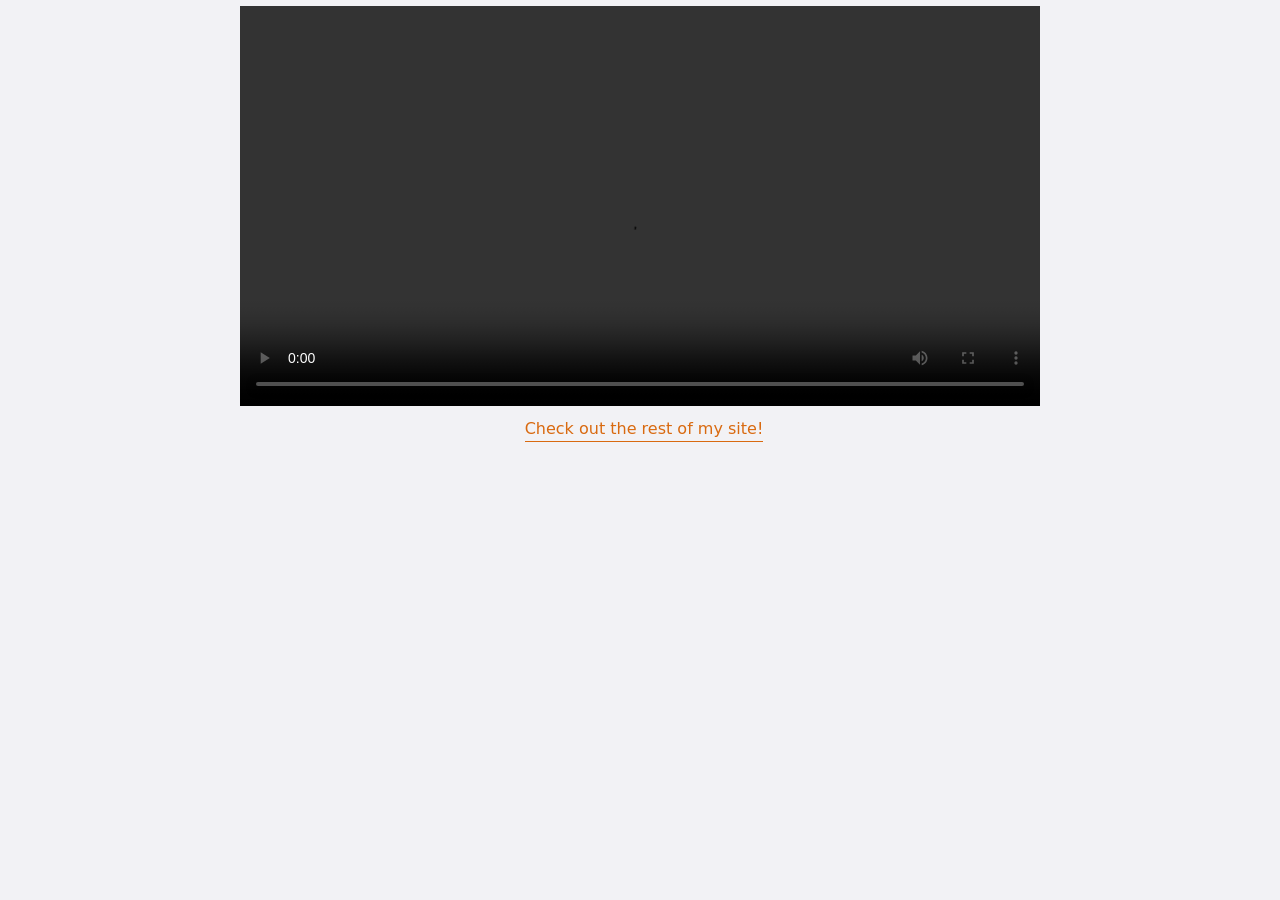
==== kobuki_demo.html @ 474e8df3 "Added rough kobuki demo page" ====
<!doctype html>
<html lang="en">

<head>
    <meta charset="UTF-8" />
    <meta name="viewport" content="width=device-width, initial-scale=1.0" />
    <meta name="description"
        content="VSLAM Kobuki Demo - Yulian Zhu-Yu. Hoping to become the second greatest programmer on earth." />
    <title>VSLAM Kobuki Demo </title>
    <link rel="icon" type="image/webp" href="./assets/favicon.webp">
    <link rel="stylesheet" href="style.css">
    <script src="main.js" defer></script>
</head>

<body class="centered">
    <video class="max-video centered" controls>
        <source src="./assets/kobuki_demo.mp4" type="video/mp4">
        Your browser does not support the video tag.
    </video>
    <hr>
    <a href="index.html">Check out the rest of my site!</a>
</body>

</html>

<!-- YIPPEE 
Adding fun features  
standardize formatting between previous work and projects
-->
---- style.css ----
:root {
    --bg-color: #f2f2f5;
    --bg-secondary: #e8e8ec;
    --text-primary: #1e2938;
    --text-secondary: #383838;
    --accent: #FC8422;
    --accent-light: #ffc180;
    --accent-dark: #d96a10;
    --font-stack: system-ui, sans-serif;
}

*,
*::before,
*::after {
    box-sizing: border-box;
    margin: 0;
    padding: 0;
}

body {
    background-color: var(--bg-color);
    color: var(--text-primary);
    font-family: var(--font-stack);
    line-height: 1.6;
    padding: 0;
    margin: 0;
}

.container {
    max-width: 1296px;
    margin: 0 auto;
    padding: 0 3rem;
}

.profile-card {
    background: var(--bg-secondary);
    border-radius: 4px;
    margin-top: 1.5rem;
    max-width: min(100%, 50vw);
    aspect-ratio: 1;
    padding: 1em 1.4rem;
}

.profile-picture {
    width: 100%;
    height: 100%;
    border-radius: 4px;
    object-fit: cover;
    position: relative;
    max-width: 100%;
    top: 0;
    left: 0;
    transition: opacity 0.4s ease;
    border: 3px solid var(--accent-light);
}

.grid-container {
    display: grid;
    grid-template-columns: 2fr 3fr 1fr;
    gap: 2rem;
    padding: 3em 0;
}


h1 {
    color: var(--text-primary);
}

p {
    color: var(--text-secondary);
}

.boxed {
    background-color: var(--bg-secondary);
    margin: 0.4em 0.4em 1em 0.4rem;
    border-radius: 4px;
}

.boxed-title {
    font-size: 1.5rem;
    padding: 0.4rem;
    margin: 0.2em 0.2em 0 0.2rem;
    cursor: pointer;
}

.boxed-title:hover {
    color: var(--accent);
}

.boxed-content {
    min-height: 0;
    display: flex;
    flex-direction: column;
    padding: 0 1rem;
}

.boxed-content a {
    color: var(--text-primary);
}

.boxed-hidden {
    padding-left: 0.6rem;
    display: grid;
    grid-template-rows: 0fr;
    overflow: hidden;
    transition: grid-template-rows 0.5s ease-out;
    border-top: 3px solid var(--accent);
}

.boxed.opened .boxed-hidden {
    grid-template-rows: 1fr;
    padding: 0.4rem;
}

.boxed-pictures {
    box-sizing: border-box;
    padding: 0.4rem;
    border-radius: 3px;
    max-width: 700px;
    width: 100%;
    height: auto;
}


.links-lists {
    display: grid;
    gap: 0.6rem;
}

a {
    color: var(--accent-dark);
    text-decoration: none;
    display: inline-block;
    border-bottom: 1px solid var(--accent-dark);
    margin-left: 0.5rem;
}

a:hover {
    color: var(--accent);
    border-bottom-color: var(--accent);
    transition: all 0.2s ease;
}

.divider {
    padding-bottom: 3rem;
}

hr {
    border: none;
    border-bottom: 3px solid var(--accent);
}

.rail-block {
    display: none;
}

.rail-block.is-visible {
    display: block;
    min-height: 1rem;
}

.rail-item.is-active {
    color: var(--text-secondary);
    opacity: 1;
    border: 3px solid var(--accent);
}

.rail-item:hover {
    opacity: 1;
    border: 3px double var(--accent-dark);
}

.rail {
    display: flex;
    gap: 2rem;
    background-color: var(--bg-color);
    border-radius: 4px;
    padding: 1.2rem;
    border: 3px double var(--accent);
    margin-top: 1.5em;
}

.rail-item {
    cursor: pointer;
    opacity: 0.5;
    transition: all 0.2s ease;
    padding: 0.8rem 1.2rem;
    border-radius: 4px;
    color: var(--text-secondary);
    font-family: var(--font-stack);
    width: 100%;
    outline: none;
}

.rail-display {
    flex: 1;
    border-radius: 6px;
    min-height: 380px;
    padding: 0 1.5rem;
    position: relative;
    background-color: var(--bg-secondary);
}

.rail-box {
    border-radius: 4px;
    padding: 0 1rem;
}

.rail-title {
    font-size: 1.5rem;
    margin: 0.6em 0;
    border-bottom: 3px solid var(--accent);
}

.max-video {
    width: 99vw;
    max-width: 800px;
    height: auto;
    margin: 0.5vw 0.5vw 0.5vw 0.5vw;
}

.centered {
    display: grid;
    place-items: center;
}

@media (max-width: 900px) {
    .grid-container {
        grid-template-columns: 1fr;
        gap: 2rem;
        padding: 2em 0 0 0;
    }

    .rail {
        flex-direction: column;
        gap: 1rem;
    }

    .rail-item {
        text-align: center;
        white-space: nowrap;
        width: auto;
    }

    .rail-display {
        min-height: auto;
    }

    hr {
        width: 100%;
        margin: 3em auto;
    }
}

@media (max-width: 480px) {
    .grid-container {
        padding: 1.5em 0 0 0;
    }

    h1 {
        font-size: 1.6rem;
    }

    .boxed-header {
        padding: 0.8em 1rem;
    }
}
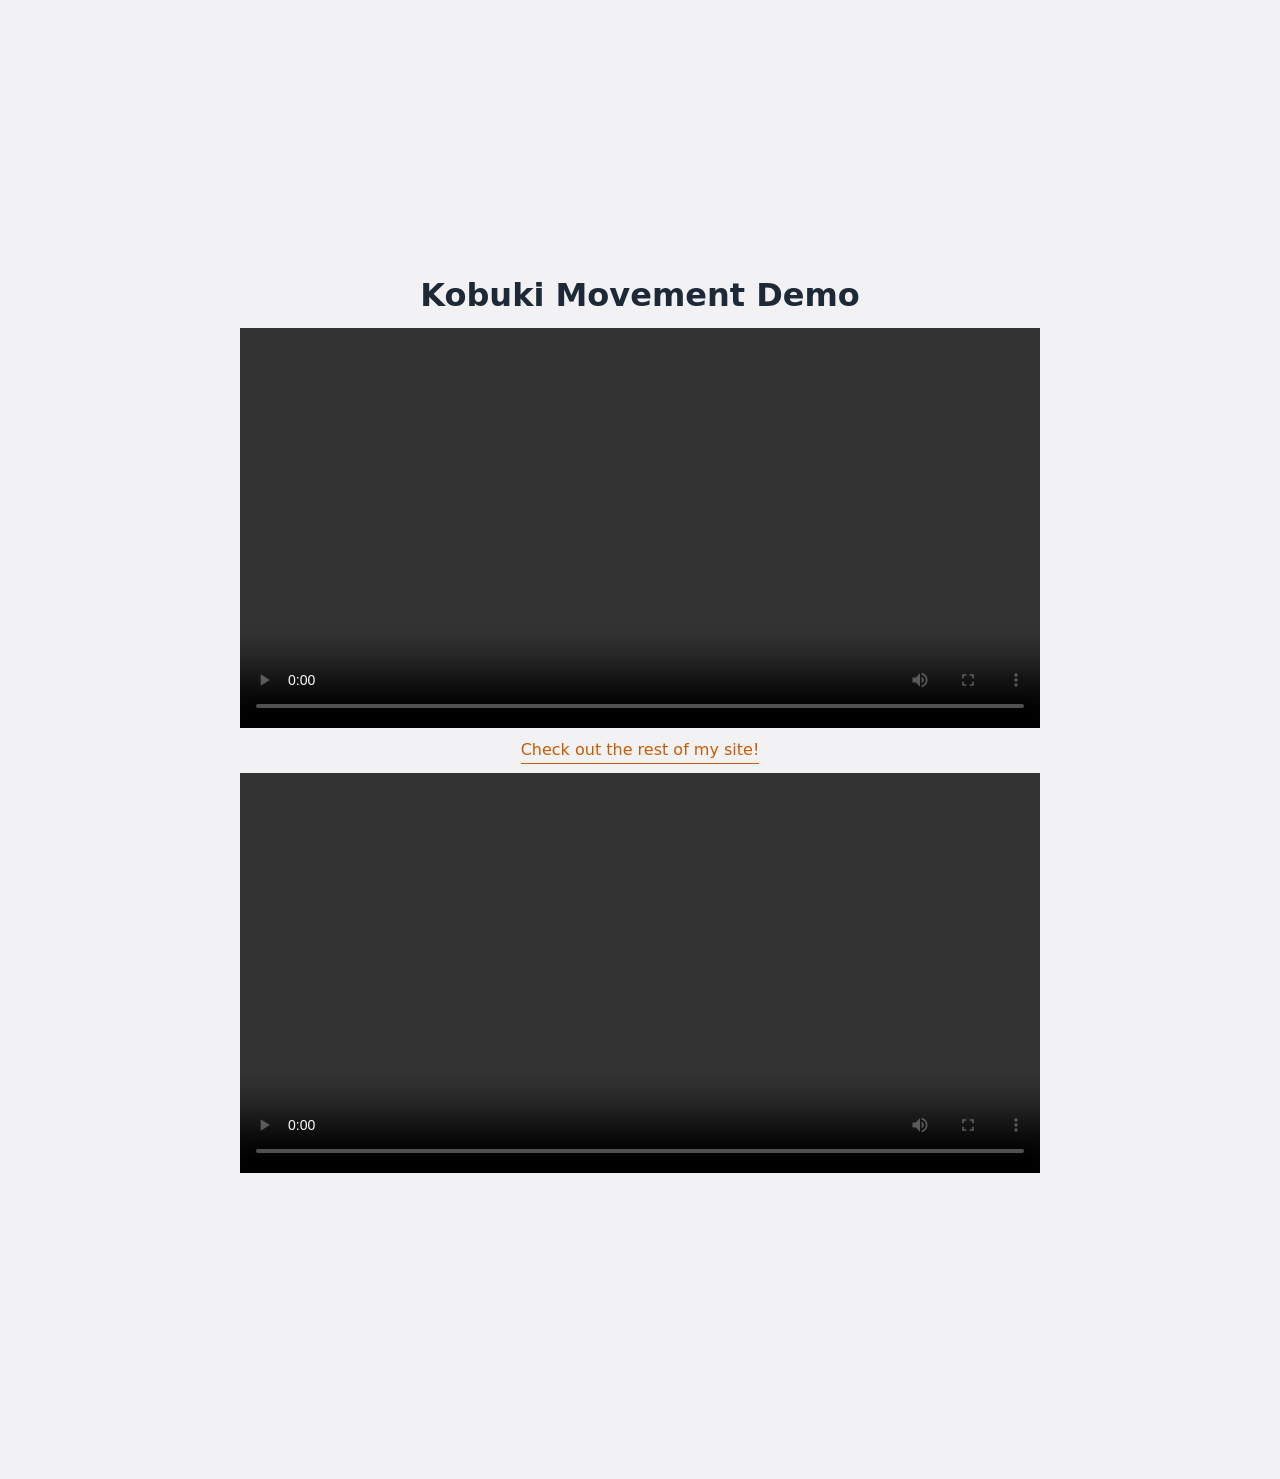
==== commit 4493cc2f: "Added some videos to the demo page" ====
--- a/kobuki_demo.html
+++ b/kobuki_demo.html
@@ -12,13 +12,22 @@
     <script src="main.js" defer></script>
 </head>
 
-<body class="centered">
+<body class="centered" style="margin-top: 30vh; ">
+    <h1>Kobuki Movement Demo</h1>
     <video class="max-video centered" controls>
         <source src="./assets/kobuki_demo.mp4" type="video/mp4">
         Your browser does not support the video tag.
     </video>
     <hr>
     <a href="index.html">Check out the rest of my site!</a>
+    <hr>
+    <video class="max-video centered" controls>
+        <source src="./assets/5ring.mp4" type="video/mp4">
+        Your browser does not support the video tag.
+    </video>
+    <video autoplay loop muted playsinline width="600">
+        <source src="./assets/dance.mp4" type="video/mp4">
+    </video>
 </body>
 
 </html>
--- a/style.css
+++ b/style.css
@@ -3,10 +3,54 @@
     --bg-secondary: #e8e8ec;
     --text-primary: #1e2938;
     --text-secondary: #383838;
+    --accent: #ff6f01;
+    --accent-light: #FF8838;
+    --accent-dark: #C95C03;
+    --font-stack: system-ui, sans-serif;
+}
+
+[data-theme="dark"] {
+    --bg-color: #383838;
+    --bg-secondary: #212121;
+    --text-primary: #fafaf8;
+    --text-secondary: #efefef;
     --accent: #FC8422;
-    --accent-light: #ffc180;
+    --accent-light: #f7ae5e;
     --accent-dark: #d96a10;
     --font-stack: system-ui, sans-serif;
+}
+
+body {
+    transition: background-color 0.2s ease, color 0.2s ease;
+}
+
+#theme-toggle {
+    background: transparent;
+    border: 0;
+    color: #00000000;
+}
+
+#theme-toggle:hover svg {
+    color: var(--accent-light);
+    transition: all 0.2s ease;
+}
+
+.icon-lamp-on {
+    display: inline-block;
+    color: #00000000;
+}
+
+.icon-lamp-off {
+    display: none;
+}
+
+[data-theme="dark"] .icon-lamp-on {
+    display: none;
+}
+
+[data-theme="dark"] .icon-lamp-off {
+    display: inline-block;
+    color: var(--accent-dark);
 }
 
 *,
@@ -32,6 +76,42 @@
     padding: 0 3rem;
 }
 
+.navbar {
+    max-width: 1296px;
+    margin: 0 auto;
+    padding: 1rem 3rem;
+    backdrop-filter: blur(10px);
+    display: flex;
+    justify-content: flex-end;
+    border-bottom: 1px solid var(--accent);
+    position: sticky;
+    top: 0;
+    left: 0;
+    right: 0;
+    z-index: 9999;
+}
+
+.links-list {
+    display: flex;
+    list-style: none;
+    margin: 0;
+    padding: 0;
+    gap: 0.6rem;
+}
+
+a {
+    color: var(--accent-dark);
+    text-decoration: none;
+    display: inline-block;
+    border-bottom: 1px solid var(--accent-dark);
+}
+
+a:hover {
+    color: var(--accent);
+    border-bottom-color: var(--accent);
+    transition: all 0.2s ease;
+}
+
 .profile-card {
     background: var(--bg-secondary);
     border-radius: 4px;
@@ -56,18 +136,25 @@
 
 .grid-container {
     display: grid;
-    grid-template-columns: 2fr 3fr 1fr;
+    grid-template-columns: 2fr 3fr;
     gap: 2rem;
     padding: 3em 0;
 }
 
-
 h1 {
     color: var(--text-primary);
 }
 
 p {
     color: var(--text-secondary);
+}
+
+.text-accent {
+    color: var(--accent);
+}
+
+.text-link a {
+    color: var(--accent-dark)
 }
 
 .boxed {
@@ -83,9 +170,9 @@
     cursor: pointer;
 }
 
-.boxed-title:hover {
+/* .boxed-title:hover {
     color: var(--accent);
-}
+} */
 
 .boxed-content {
     min-height: 0;
@@ -94,7 +181,7 @@
     padding: 0 1rem;
 }
 
-.boxed-content a {
+.boxed-content a:not(.text-link) {
     color: var(--text-primary);
 }
 
@@ -105,40 +192,20 @@
     overflow: hidden;
     transition: grid-template-rows 0.5s ease-out;
     border-top: 3px solid var(--accent);
-}
-
-.boxed.opened .boxed-hidden {
+    padding: 0.4rem;
+}
+
+.boxed:hover .boxed-hidden {
     grid-template-rows: 1fr;
-    padding: 0.4rem;
 }
 
 .boxed-pictures {
     box-sizing: border-box;
-    padding: 0.4rem;
+    padding: 2rem;
     border-radius: 3px;
     max-width: 700px;
     width: 100%;
     height: auto;
-}
-
-
-.links-lists {
-    display: grid;
-    gap: 0.6rem;
-}
-
-a {
-    color: var(--accent-dark);
-    text-decoration: none;
-    display: inline-block;
-    border-bottom: 1px solid var(--accent-dark);
-    margin-left: 0.5rem;
-}
-
-a:hover {
-    color: var(--accent);
-    border-bottom-color: var(--accent);
-    transition: all 0.2s ease;
 }
 
 .divider {
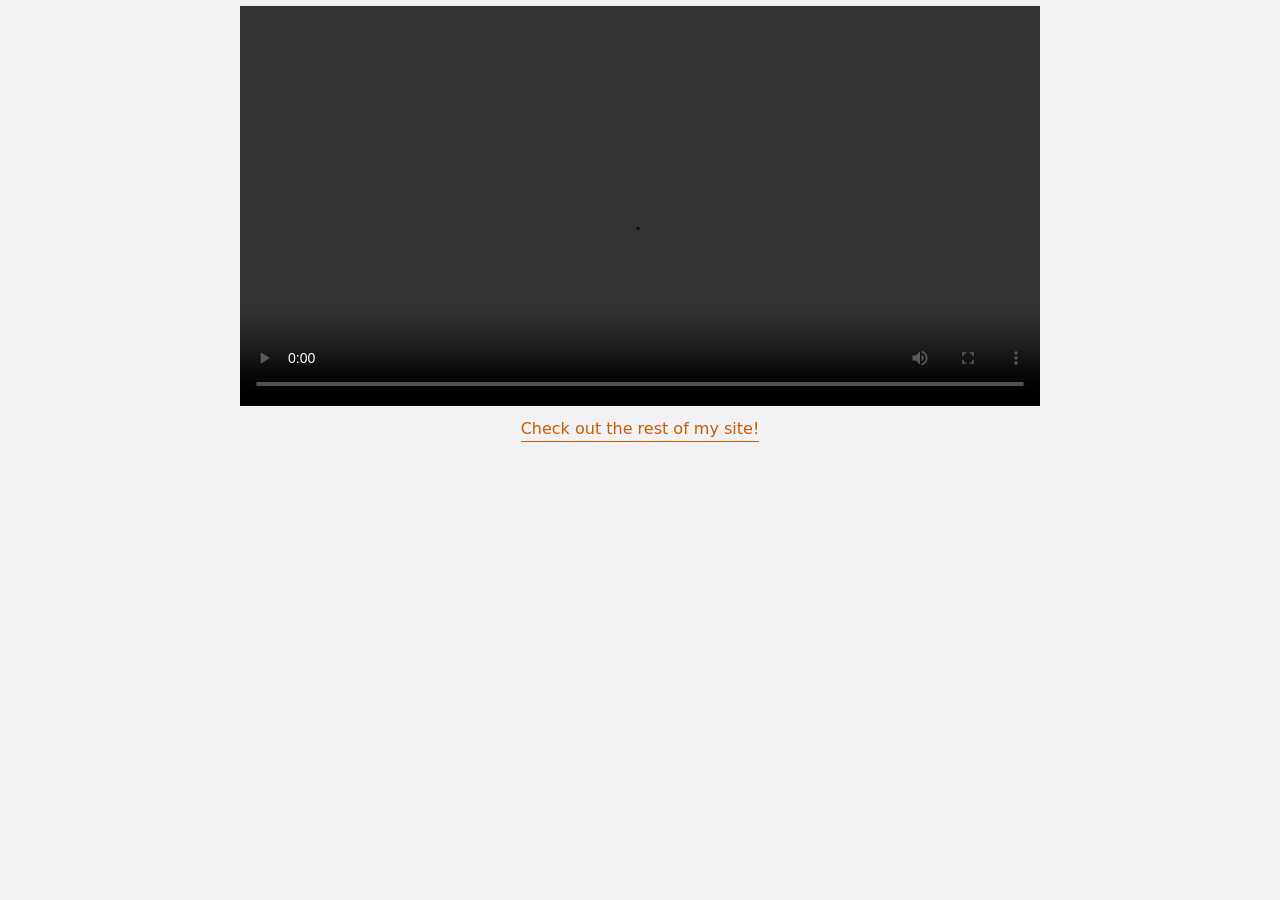
==== commit dc22c447: "Merge pull request #2 from Jakeiscake2/main Merge main into dev" ====
--- a/kobuki_demo.html
+++ b/kobuki_demo.html
@@ -12,22 +12,13 @@
     <script src="main.js" defer></script>
 </head>
 
-<body class="centered" style="margin-top: 30vh; ">
-    <h1>Kobuki Movement Demo</h1>
+<body class="centered">
     <video class="max-video centered" controls>
         <source src="./assets/kobuki_demo.mp4" type="video/mp4">
         Your browser does not support the video tag.
     </video>
     <hr>
     <a href="index.html">Check out the rest of my site!</a>
-    <hr>
-    <video class="max-video centered" controls>
-        <source src="./assets/5ring.mp4" type="video/mp4">
-        Your browser does not support the video tag.
-    </video>
-    <video autoplay loop muted playsinline width="600">
-        <source src="./assets/dance.mp4" type="video/mp4">
-    </video>
 </body>
 
 </html>
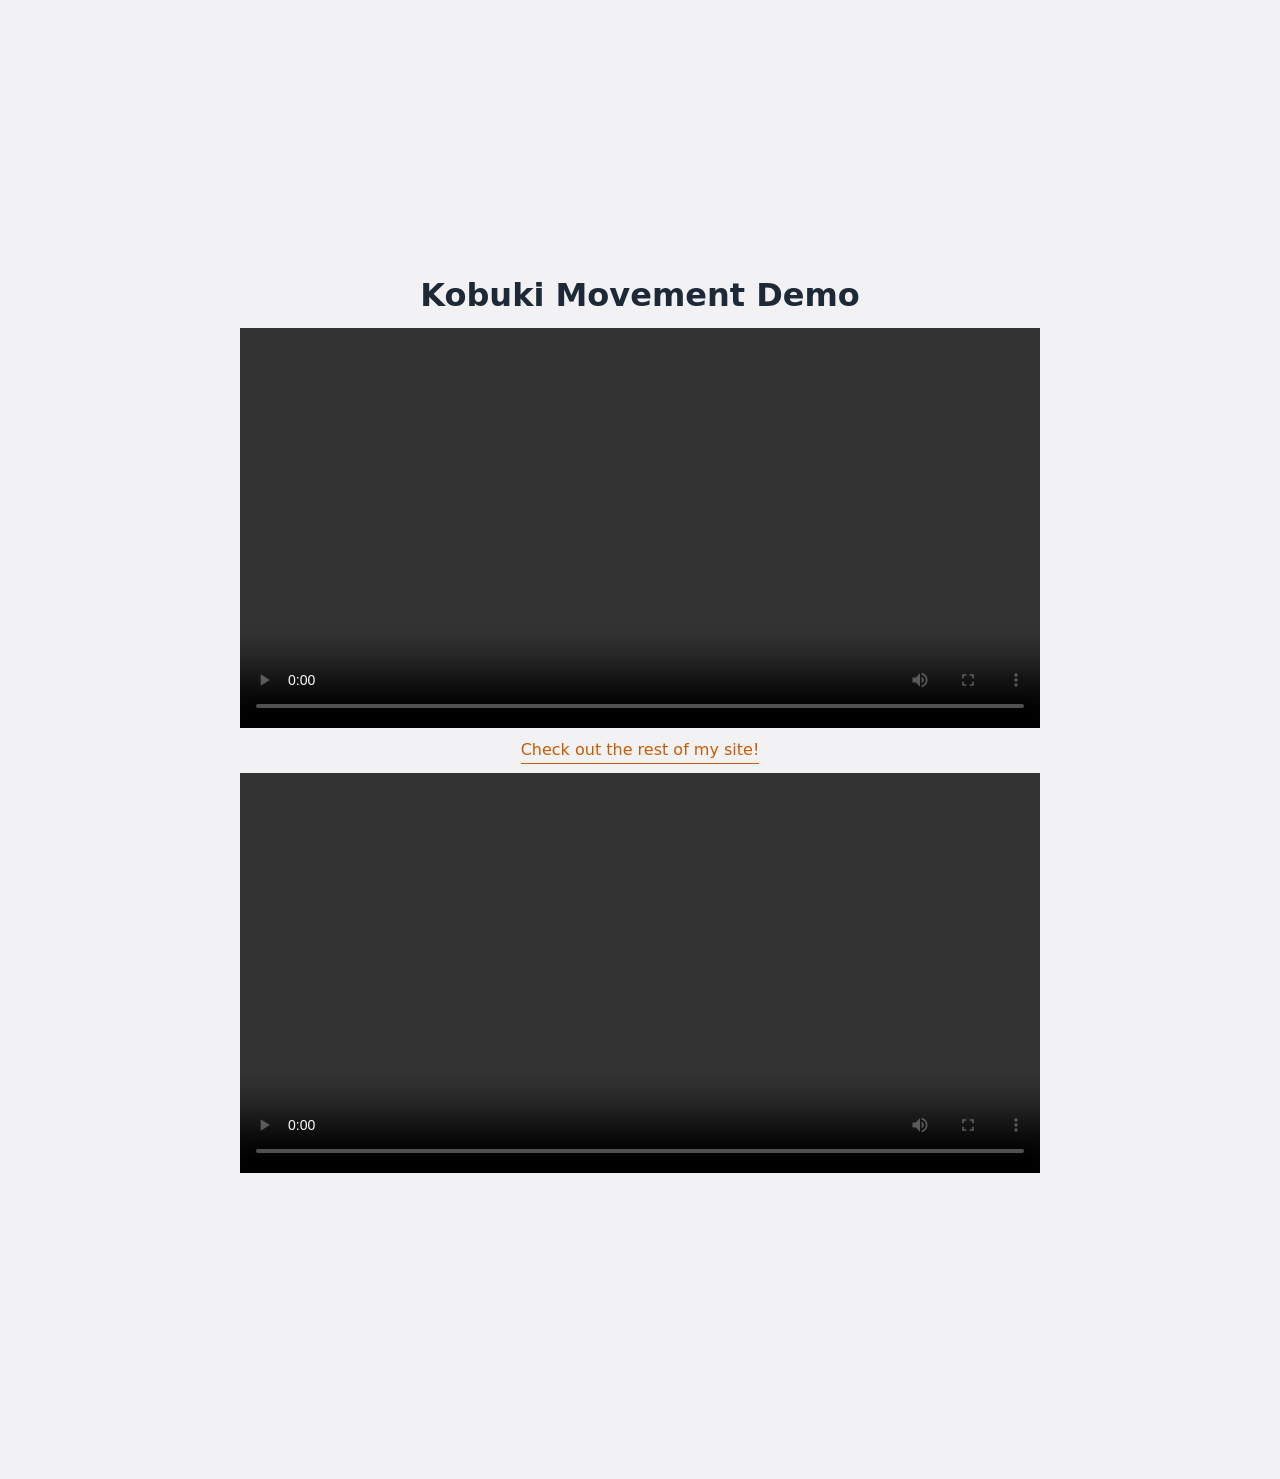
==== commit 0dd9b1c3: "Merge pull request #3 from Jakeiscake2/dev Added videos to Kobuki Demo" ====
--- a/kobuki_demo.html
+++ b/kobuki_demo.html
@@ -12,13 +12,22 @@
     <script src="main.js" defer></script>
 </head>
 
-<body class="centered">
+<body class="centered" style="margin-top: 30vh; ">
+    <h1>Kobuki Movement Demo</h1>
     <video class="max-video centered" controls>
         <source src="./assets/kobuki_demo.mp4" type="video/mp4">
         Your browser does not support the video tag.
     </video>
     <hr>
     <a href="index.html">Check out the rest of my site!</a>
+    <hr>
+    <video class="max-video centered" controls>
+        <source src="./assets/5ring.mp4" type="video/mp4">
+        Your browser does not support the video tag.
+    </video>
+    <video autoplay loop muted playsinline width="600">
+        <source src="./assets/dance.mp4" type="video/mp4">
+    </video>
 </body>
 
 </html>
